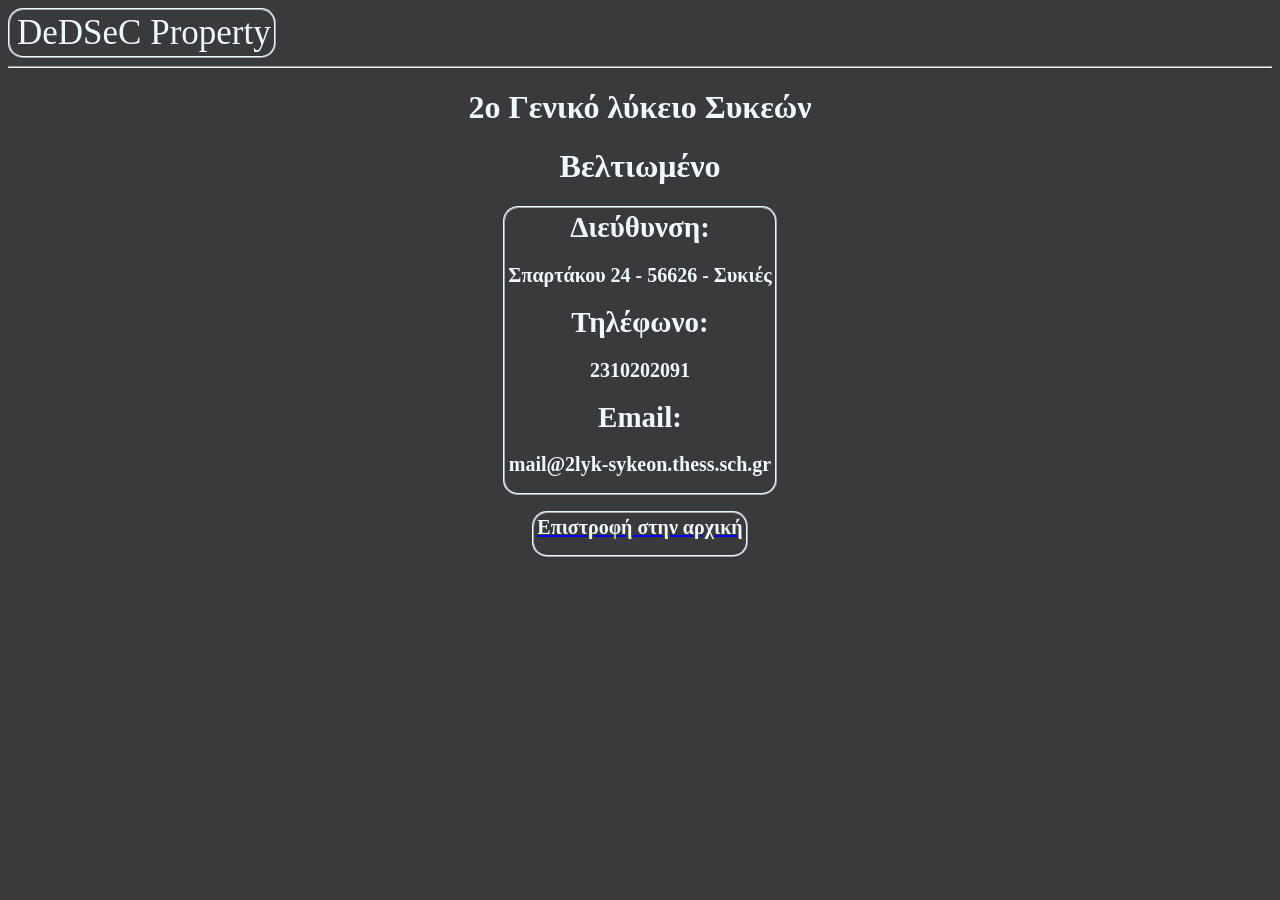
==== coms.html @ 46c4a572 "Add files via upload" ====
<html lang="en">
<head>
    <meta charset="UTF-8">
    <meta http-equiv="X-UA-Compatible" content="IE=edge">
    <meta name="viewport" content="width=device-width, initial-scale=1.0">
    <link rel="stylesheet" href="style.css">
    <title>Fuck Sunny</title>
    
</head>
<body>
    <!-- HEADER -->
    <table>
        <th>
            <td style="color:aliceblue; font-size:35px">DeDSeC Property</td>
        </th>
    </table>

    <!-- ΑΝ Ο ΚΩΔΙΚΑΣ ΚΑΙ ΟΙ ΤΙΤΛΟΙ ΤΩΝ ΣΧΟΛΙΩΝ ΔΕΝ ΒΓΑΖΟΥΝ ΝΟΗΜΑ -->
    <!-- ΕΙΝΑΙ ΕΠΕΙΔΗ ΑΥΤΟΣ Ο ΚΩΔΙΚΑΣ ΗΤΑΝ ΑΠΟ ΤΟ OMEGA SITE -->
    
    <!-- TITLE INDEX -->
    <hr style="color:aliceblue">
    <center><h1>2ο Γενικό λύκειο Συκεών</h1></center>
    <center><h1>Βελτιωμένο</h1></center>
    <p></p>
    
    
    <!-- INTRODUCING OMEGA BOX -->
    <center>
        <table>
            <tr>
                <td>
                    <center><h1 style="color: aliceblue; font-size: 29px;">Διεύθυνση:</h1></center>
                    <center><h1 style="color: aliceblue; font-size: 20px;">Σπαρτάκου 24 - 56626 - Συκιές</h1></center>
                    <p></p>
                    <center><h1 style="color: aliceblue; font-size: 29px;">Τηλέφωνο:</h1></center>
                    <center><h1 style="color: aliceblue; font-size: 20px;">2310202091</h1></center>
                    <p></p>
                    <center><h1 style="color: aliceblue; font-size: 29px;">Email:</h1></center>
                    <center><h1 style="color: aliceblue; font-size: 20px;">mail@2lyk-sykeon.thess.sch.gr</h1></center>                    
                </td>
            </tr>
        </table>
    </center>
    <p></p>

    <!-- INTRODUCING OMEGA BOX -->
    <p></p>
    <center>
        <table>
            <tr>
                <td>
                    <a href="file:///C:/Users/dalak/Documents/Code/Web/index.html"><h1 style="color: aliceblue; font-size: 20px;"><center> Επιστροφή στην αρχική  </center></h1></a>
                </td>
            </tr>
        </table>
    </center>
    <p></p>

</body>
</html>
---- style.css ----
html {
    scroll-behavior: smooth;
}

body{
    background-color: rgb(58, 57, 59); /* rgb(70, 19, 117)  */
}

table{
    border: 2px; border-style:ridge; border-color:aliceblue; border-radius: 15px;
}

h1{
    color:aliceblue
}

h3{
    color:aliceblue
}
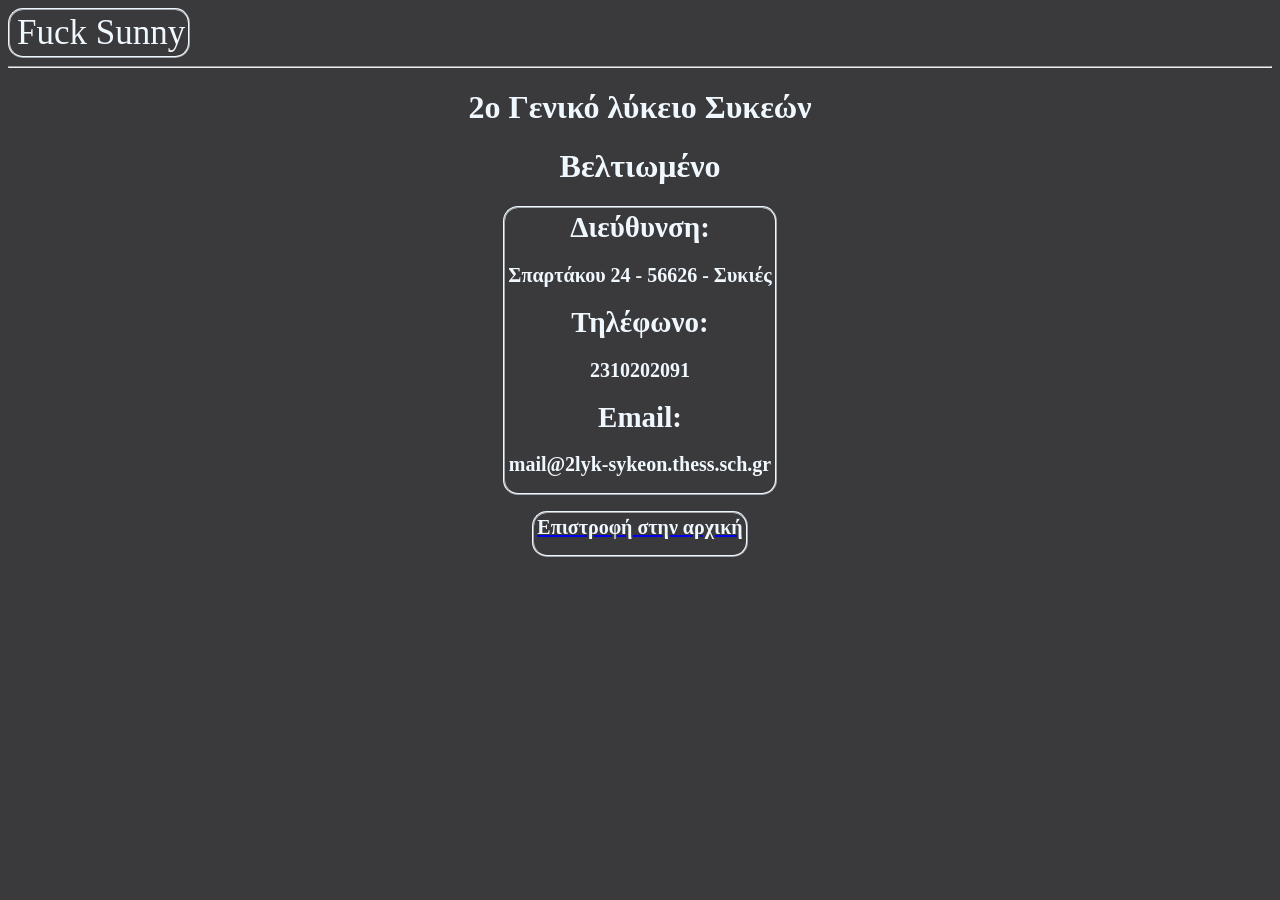
==== commit c39f33ee: "Add files via upload" ====
--- a/coms.html
+++ b/coms.html
@@ -11,7 +11,7 @@
     <!-- HEADER -->
     <table>
         <th>
-            <td style="color:aliceblue; font-size:35px">DeDSeC Property</td>
+            <td style="color:aliceblue; font-size:35px">Fuck Sunny</td>
         </th>
     </table>
 
@@ -50,7 +50,7 @@
         <table>
             <tr>
                 <td>
-                    <a href="file:///C:/Users/dalak/Documents/Code/Web/index.html"><h1 style="color: aliceblue; font-size: 20px;"><center> Επιστροφή στην αρχική  </center></h1></a>
+                    <a href="https://xprssnalt.github.io/"><h1 style="color: aliceblue; font-size: 20px;"><center> Επιστροφή στην αρχική  </center></h1></a>
                 </td>
             </tr>
         </table>
@@ -58,4 +58,4 @@
     <p></p>
 
 </body>
-</html>+</html>
